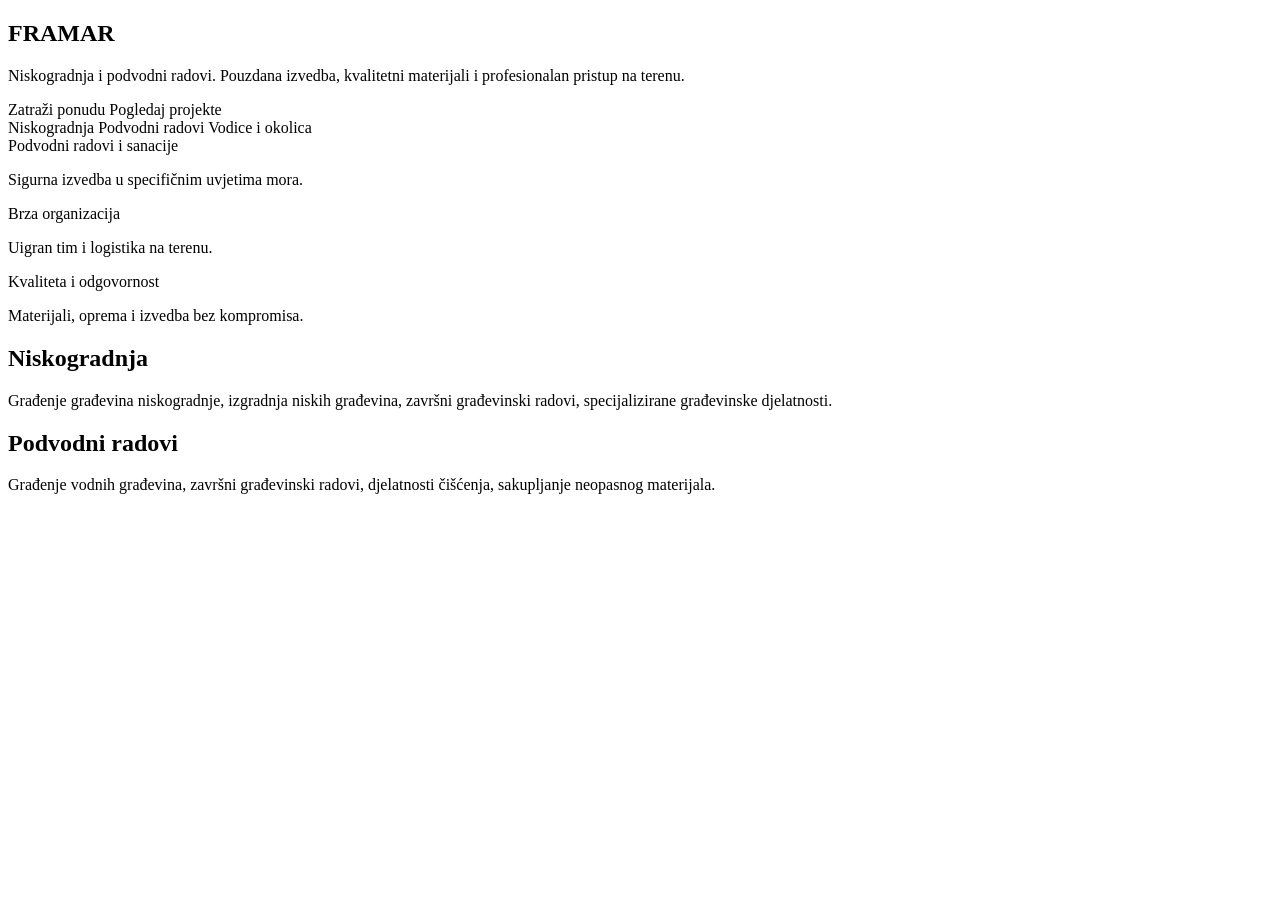
==== src/main/resources/templates/index.html @ 5cabc950 "Initial commit on C disk" ====
<!DOCTYPE html>
<html lang="hr" xmlns:th="http://www.thymeleaf.org">
	<head th:replace="~{fragments/head :: head(${pageTitle}, ${pageDesc}, ${ogImage}, ${ogUrl})}"></head>
	<style>
		body {
			opacity: 0;
			animation: fadeIn 2s forwards;
		}
		@keyframes fadeIn{
			to {
				opacity: 1;
			}
		}
	</style>
	<body>
		<div class="layout">
			<div th:replace="~{fragments/sidebar :: sidebar('index')}"></div>
			
			
			
			<main class="content">
				<section class="card hero">
				  <div class="hero-left">
				    <h1>FRAMAR</h1>
				    <p class="muted">
				      Niskogradnja i podvodni radovi. Pouzdana izvedba, kvalitetni materijali i profesionalan pristup na terenu.
				    </p>
				    <div class="hero-actions">
				      <a class="btn" th:href="@{/kontakt}">Zatraži ponudu</a>
				      <a class="btn btn-ghost" th:href="@{/projekti}">Pogledaj projekte</a>
				    </div>

				    <div class="badges">
				      <span class="badge">Niskogradnja</span>
				      <span class="badge">Podvodni radovi</span>
				      <span class="badge">Vodice i okolica</span>
				    </div>
				  </div>
				</section>

				<!-- NOVO: sve ispod kao jedna cjelina -->
				<section class="card home-panel">
				  <div class="usp">
				    <div class="usp-item">
				      <div class="usp-title">Podvodni radovi i sanacije</div>
				      <p class="usp-desc">Sigurna izvedba u specifičnim uvjetima mora.</p>
				    </div>

				    <div class="usp-item">
				      <div class="usp-title">Brza organizacija</div>
				      <p class="usp-desc">Uigran tim i logistika na terenu.</p>
				    </div>

				    <div class="usp-item">
				      <div class="usp-title">Kvaliteta i odgovornost</div>
				      <p class="usp-desc">Materijali, oprema i izvedba bez kompromisa.</p>
				    </div>
				  </div>

				  <div class="home-services">
				    <article class="service-card">
				      <h2>Niskogradnja</h2>
				      <p class="muted">Građenje građevina niskogradnje, izgradnja niskih građevina, završni građevinski radovi,
						specijalizirane građevinske djelatnosti. </p>
				    </article>

				    <article class="service-card">
				      <h2>Podvodni radovi</h2>
				      <p class="muted">Građenje vodnih građevina, završni građevinski radovi, djelatnosti čišćenja, 
						sakupljanje neopasnog materijala.</p>
				    </article>
				  </div>
				</section>
			</main>
		</div>
	</body>
</html>
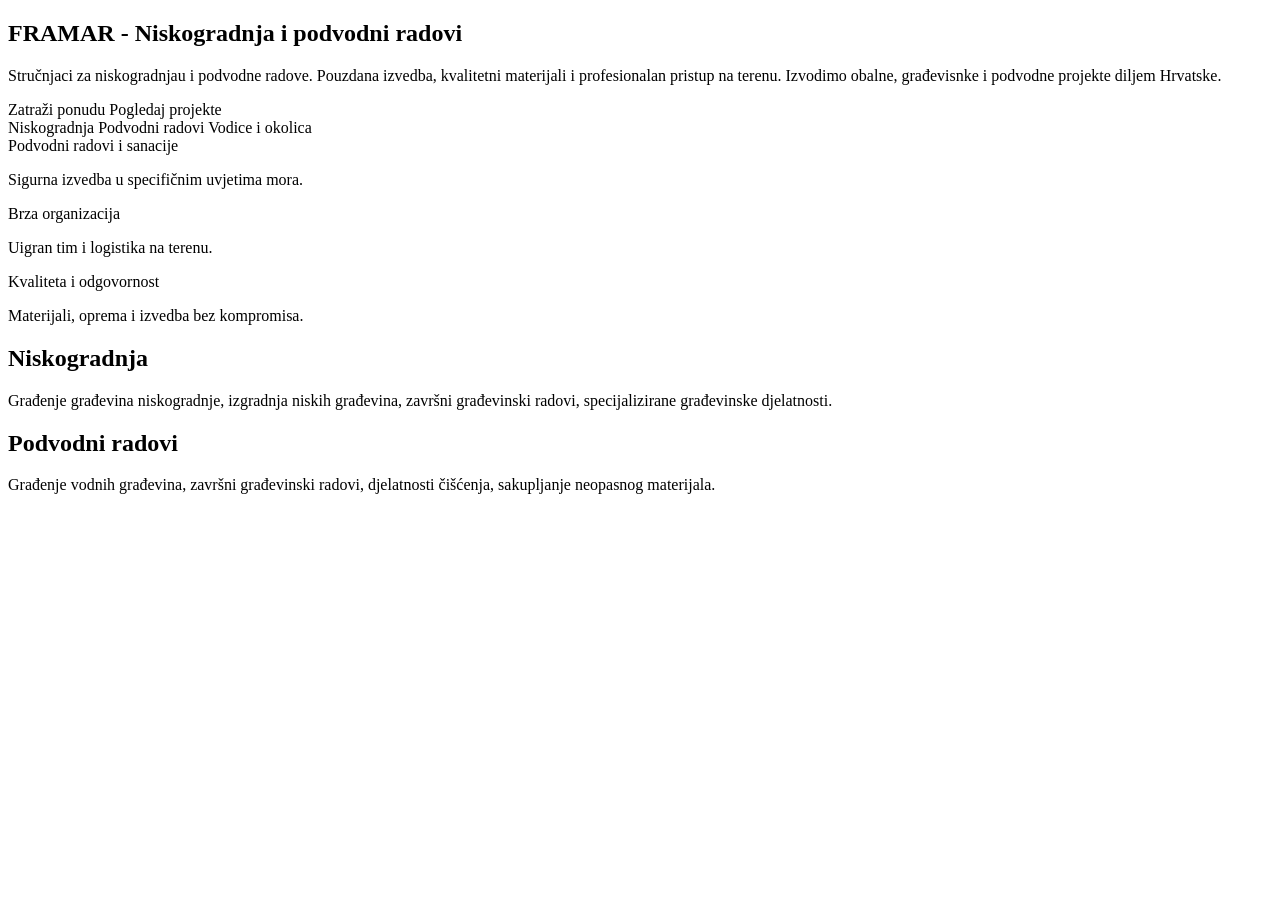
==== commit 809c61c8: "SEO dopuna" ====
--- a/src/main/resources/templates/index.html
+++ b/src/main/resources/templates/index.html
@@ -1,6 +1,12 @@
 <!DOCTYPE html>
 <html lang="hr" xmlns:th="http://www.thymeleaf.org">
 	<head th:replace="~{fragments/head :: head(${pageTitle}, ${pageDesc}, ${ogImage}, ${ogUrl})}"></head>
+	
+	<th:block th:with="pageTitle='Framar - Niskogradnja i podvodni radovi | Vodice',
+					   pageDesc='Framar - Stručnjaci za niskogradnju i podvodne radove. Sjedište u Vodicama, radovi diljem Hrvatske.',
+					   ogImage='img/logo.png',
+					   ogUrl='https://framar.hr/' ">
+				   
 	<style>
 		body {
 			opacity: 0;
@@ -12,6 +18,8 @@
 			}
 		}
 	</style>
+	
+	</th:block>
 	<body>
 		<div class="layout">
 			<div th:replace="~{fragments/sidebar :: sidebar('index')}"></div>
@@ -21,9 +29,11 @@
 			<main class="content">
 				<section class="card hero">
 				  <div class="hero-left">
-				    <h1>FRAMAR</h1>
+				    <h1>FRAMAR - Niskogradnja i podvodni radovi</h1>
 				    <p class="muted">
-				      Niskogradnja i podvodni radovi. Pouzdana izvedba, kvalitetni materijali i profesionalan pristup na terenu.
+				      Stručnjaci za niskogradnjau i podvodne radove. 
+					  Pouzdana izvedba, kvalitetni materijali i profesionalan pristup na terenu.
+					  Izvodimo obalne, građevisnke i podvodne projekte diljem Hrvatske.
 				    </p>
 				    <div class="hero-actions">
 				      <a class="btn" th:href="@{/kontakt}">Zatraži ponudu</a>
